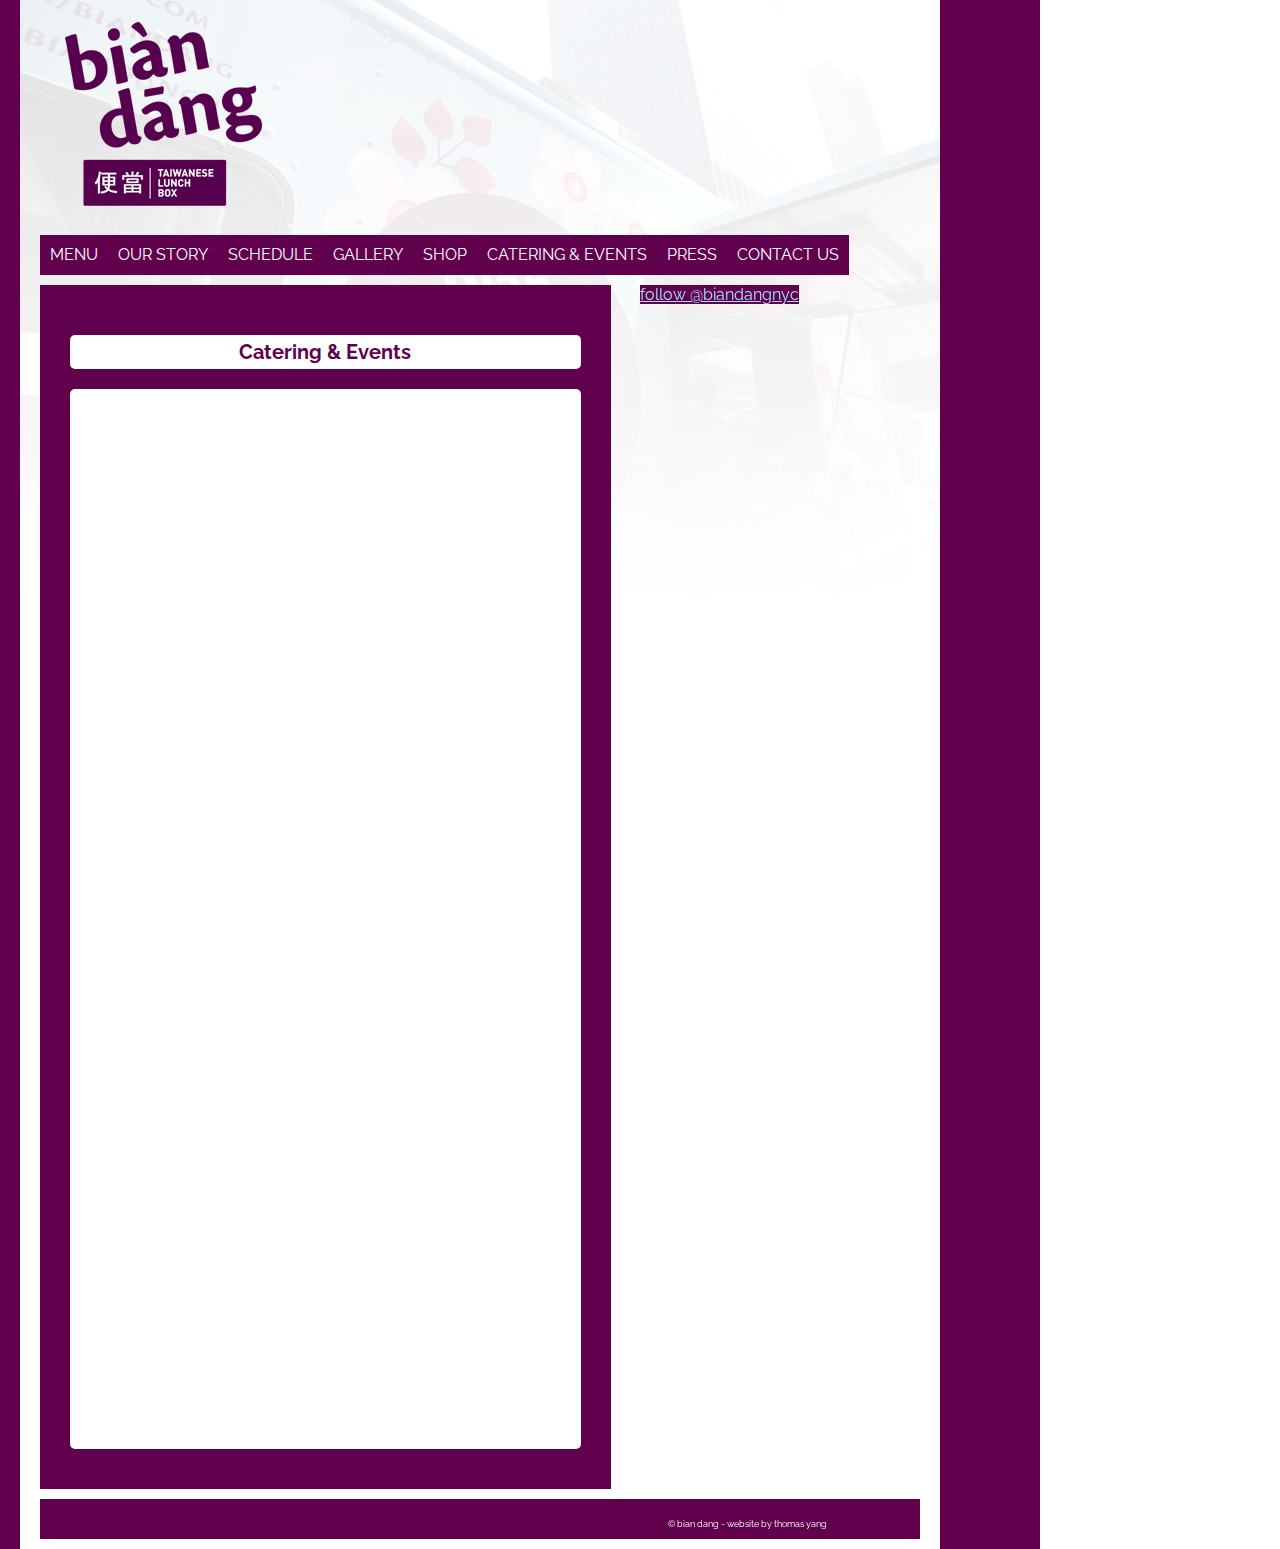
==== catering.html @ ac608b46 "first commit" ====
<!doctype html>
<html lang="en">

<head>
	<meta charset="utf-8" />
	<title>Bian Dang NYC - NYC's Premier Food Truck - Taiwanese Food</title>
	<meta name="description" content="Bian Dang food truck is a Taiwanese food truck based in New York City">
	<meta name="keywords" content="taiwanese, bian dang, food truck, nyc, pork chop, fried chicken, lu rou fan, rice, dumplings, zongzi, zong zi, tian bu la, beef stew, niu rou fan">
	<meta name="viewport" content="width=device-width, initial-scale=1.0" />
	
	<!-- 1140px Grid styles for IE -->
	<!--[if lte IE 9]><link rel="stylesheet" href="css/ie.css" type="text/css" media="screen" /><![endif]-->

	<!-- The 1140px Grid - http://cssgrid.net/ -->
	<link rel="stylesheet" href="css/1140.css" type="text/css" media="screen" />
	
	<!-- Your styles -->
	<link rel="stylesheet" href="css/styles.css" type="text/css" media="screen" />
	
	<!--css3-mediaqueries-js - http://code.google.com/p/css3-mediaqueries-js/ - Enables media queries in some unsupported browsers-->
	<script type="text/javascript" src="js/css3-mediaqueries.js"></script>
	<link href='http://fonts.googleapis.com/css?family=Raleway' rel='stylesheet' type='text/css'>
<script type="text/javascript">

	  var _gaq = _gaq || [];
	  _gaq.push(['_setAccount', 'UA-35441338-1']);
	  _gaq.push(['_trackPageview']);

	  (function() {
	    var ga = document.createElement('script'); ga.type = 'text/javascript'; ga.async = true;
	    ga.src = ('https:' == document.location.protocol ? 'https://ssl' : 'http://www') + '.google-analytics.com/ga.js';
	    var s = document.getElementsByTagName('script')[0]; s.parentNode.insertBefore(ga, s);
	  })();

	</script><!-- google analytics -->
</head>


<body>
<div class="container">
	<div id="wrapper" class="right-margin">
	<div class="row">
		<div class="elevencol">
			<h1><a href="http://biandangnyc.com/">Bian Dang</a></h1>
			<div id="top-right">

			</div>
		</div><!-- elevencol -->
		<div class="clear"></div>	
			<nav>
			<div class="elevencol">
				<ul>
					<li><a href="index.html">Menu</a></li>
					<li><a href="story.html">Our Story</a></li>
					<li><a href="schedule.html">Schedule</a></li>
					<li><a href="construction.html">Gallery</a></li>
					<li><a href="construction.html">Shop</a></li>
					<li><a href="catering.html">Catering &amp; Events</a></li>
					<li><a href="construction.html">Press</a></li>
					<li><a href="contact.html">Contact Us</a></li>
				</ul>
			</div><!-- elevencol -->

			</nav>
		<div class="clear"></div>
		<div class="sevencol">
		    <div id="main">
		    	<h2>Catering &amp; Events</h2>
		    	<p>
		    	<iframe src="https://docs.google.com/spreadsheet/embeddedform?formkey=dGkyUld6NHJtbDdVcmxyRERNcWZMeHc6MQ" width="98%" height="1050" frameborder="0" marginheight="0" marginwidth="0">Loading...</iframe>
				</p>

			</div><!--  main -->

		</div> <!-- sevencol -->
		<div id="sidebar">
			<div class="fourcol widget">
				<!-- twitter code -->
				<a class="twitter-timeline" href="https://twitter.com/biandangnyc" data-widget-id="258636678862864384" width="280px" height="350px">follow @biandangnyc</a>
				<script>!function(d,s,id){var js,fjs=d.getElementsByTagName(s)[0];if(!d.getElementById(id)){js=d.createElement(s);js.id=id;js.src="//platform.twitter.com/widgets.js";fjs.parentNode.insertBefore(js,fjs);}}(document,"script","twitter-wjs");</script>
			</div><!-- fourcol -->
			<div class="fourcol widget">
				<!-- facebook code -->
				<div id="fb-root"></div>
					<script>(function(d, s, id) {
	  				var js, fjs = d.getElementsByTagName(s)[0];
					if (d.getElementById(id)) return;
	  				js = d.createElement(s); js.id = id;
	  				js.src = "//connect.facebook.net/en_US/all.js#xfbml=1";
	  				fjs.parentNode.insertBefore(js, fjs);
					}(document, 'script', 'facebook-jssdk'));</script>
				<div class="fb-like-box" data-href="http://www.facebook.com/biandang" data-width="280" data-height="350" data-show-faces="true" data-stream="true" data-header="true"></div>
			</div><!-- fourcol widget -->
		</div><!-- sidebar -->
		<div class="clear"></div>
		<footer>
			<div class="elevencol">
				&copy; bian dang - website by thomas yang
			</div><!-- elevencol -->
		</footer>
	</div><!-- row -->
	<div class="clear"></div>	
	</div><!-- wrapper right-margin -->
</div><!-- container -->
</body>

</html>
---- css/ie.css ----
.onecol {
width: 4.7%;
}

.twocol {
width: 13.2%;
}

.threecol {
width: 22.05%;
}

.fourcol {
width: 30.6%;
}

.fivecol {
width: 39%;
}

.sixcol {
width: 48%;
}

.sevencol {
width: 56.75%;
}

.eightcol {
width: 61.6%;
}

.ninecol {
width: 74.05%;
}

.tencol {
width: 82%;
}

.elevencol {
width: 91.35%;
}
---- css/1140.css ----
/* CSS Resets */

html,body,div,span,object,iframe,h1,h2,h3,h4,h5,h6,p,blockquote,pre,a,abbr,address,cite,code,del,dfn,em,img,ins,q,small,strong,sub,sup,dl,dt,dd,ol,ul,li,fieldset,form,label,legend,table,caption,tbody,tfoot,thead,tr,th,td{border:0;margin:0;padding:0}article,aside,figure,figure img,figcaption,hgroup,footer,header,nav,section,video,object{display:block}a img{border:0}figure{position:relative}figure img{width:100%}


/* ==================================================================================================================== */
/* ! The 1140px Grid V2 by Andy Taylor \ http://cssgrid.net \ http://www.twitter.com/andytlr \ http://www.andytlr.com   */
/* ==================================================================================================================== */

.container {
padding-left: 20px;
padding-right: 20px;
}

.row {
width: 100%;
max-width: 1140px;
min-width: 755px;
margin: 0 auto;
overflow: hidden;
}

.onecol, .twocol, .threecol, .fourcol, .fivecol, .sixcol, .sevencol, .eightcol, .ninecol, .tencol, .elevencol {
margin-right: 3.8%;
float: left;
min-height: 1px;
}

.row .onecol {
width: 4.85%;
}

.row .twocol {
width: 13.45%;
}

.row .threecol {
width: 22.05%;
}

.row .fourcol {
width: 30.75%;
}

.row .fivecol {
width: 39.45%;
}

.row .sixcol {
width: 48%;
}

.row .sevencol {
width: 56.75%;
}

.row .eightcol {
width: 65.4%;
}

.row .ninecol {
width: 74.05%;
}

.row .tencol {
width: 82.7%;
}

.row .elevencol {
width: 91.35%;
}

.row .twelvecol {
width: 100%;
float: left;
}

.last {
margin-right: 0px;
}

img, object, embed {
max-width: 100%;
}

img {
	height: auto;
}


/* Smaller screens */

@media only screen and (max-width: 1023px) {

	body {
	font-size: 0.8em;
	line-height: 1.5em;
	}
	
	}


/* Mobile */

@media handheld, only screen and (max-width: 767px) {

	body {
	font-size: 16px;
	-webkit-text-size-adjust: none;
	}
	
	.row, body, .container {
	width: 100%;
	min-width: 0;
	margin-left: 0px;
	margin-right: 0px;
	padding-left: 0px;
	padding-right: 0px;
	}
	
	.row .onecol, .row .twocol, .row .threecol, .row .fourcol, .row .fivecol, .row .sixcol, .row .sevencol, .row .eightcol, .row .ninecol, .row .tencol, .row .elevencol, .row .twelvecol {
	width: auto;
	float: none;
	margin-left: 0px;
	margin-right: 0px;
	padding-left: 20px;
	padding-right: 20px;
	}

}
---- css/styles.css ----
/* ============================== */
/* ! Layout for desktop version   */
/*
purple is 61004d
light blue is a0e2f9*/
/* ============================== */

* {
	font-family: 'Raleway', sans-serif;
}

.container{

	background: url('../images/bian-dang-truck-bg.png') no-repeat;
		border-left: 20px solid #61004d;
}

#wrapper{
	width: 900px;
}
.right-margin{
	border-right: 100px solid #61004d;
}
#sidebar{
	margin-left: 12px;
	margin-right: -10px;
}
.widget{	
	float: right;
	width: 100%;
	height: 50%;
	margin-top: 10px;
}
a{
	color: #a0e2f9;
	background: #61004d;
}

h1 a{
	background: url('../images/bian-dang-logo.png') no-repeat;
	display: block;
	height: 235px;
	width: 235px;
	text-indent: 100%;
  	white-space: nowrap;
  	overflow: hidden;
  	margin:auto;
  	float: left;
}

h2{
	text-align: center;
	color: #61004d;
	background: #fff;
	display: block;
	font-weight: bold;
	font-size: 20px;
	padding: 5px;
	margin: 10px 0 10px 0;
	border-radius: 5px;
}	

h3{
	font-size: 18px;
	color: #fff;
	text-align: center;
	padding: 30px;
	text-decoration: underline;
}

iframe{
	color: #61004d;
	background: #fff;
	display: block;
	font-weight: bold;
	font-size: 20px;
	padding: 5px;
	margin: 10px 0 10px 0;
	border-radius: 5px;
	max-width: 511px;
}	

.container p {
	color: #fff;
	max-width: 511px;
	line-height: 20px;
	text-indent: 50px;
	margin: 20px 0 0 0;
}

/*nav menu*/
nav li{
	float: left;
	text-decoration: none;
	list-style-type: none;
}
nav a{
	background: #61004d;
	color:#fff;
	padding: 10px;
	height: 20px;
	width: auto;
	display: block;
	text-decoration: none;
	text-transform: uppercase;
}
nav a:hover{
	text-decoration: underline;
}

#top-right{
	float:right;
}


footer{
	background: #61004d;
	color:#fff;
	font-size: 9px;
	padding: 20px;
	margin: 10px 20px 10px 0px;
	text-align: right;
}

.center{
	text-align: center;
}

.clear{
	clear:	both;
}




/**************** Food Details ****************/
#main {
    float: left;
    padding: 40px 30px 30px 30px;
    width: 100%;
    font-size: 16px;
    background: #61004d;
    margin-top: 10px;
}


#main dl {
  overflow: hidden;
}

#main dt {
	float: left;
	padding: 5px 5px 0 0;
	font-weight: bolder;
	color: #fff;
	letter-spacing: 1px;
}

#main dd.price {
	padding: 5px;
	float: right;
	font-weight: bolder;
	color: #fff;
}

#main dd.ingredients {
	float: left;
	font-size: 12px;
	width: 90%;
	color: #fff;
	padding: 0 0px 10px 10px;
	letter-spacing: 1px;
}
.menu-footer {
	text-align: center;
	display: block;
	font-size: 12px;
	color: #fff;
	background: #6100
	padding: 20px 0px 0px 0px;
	letter-spacing: 1px;
}
.menu-class{
	text-align: center;
	color: #61004d;
	background: #fff;
	display: block;
	font-weight: bold;
	font-size: 20px;
	padding: 5px;
	margin: 10px 0 10px 0;
	border-radius: 5px;
}	
	/*End food menu*/

/*schedule dictionary*/

#schedule dd.spot{
	float: left;
	font-size: 14px;
	width: 100%;
	color: #fff;
	padding: 5px 0px 30px 30px;
	letter-spacing: 1px;
}

#schedule .footer{
	text-align: center;
	display: block;
	font-size: 12px;
	color: #fff;
	background: #6100;
	padding: 30px 0px 0px 0px;
	letter-spacing: 1px;
}

#schedule dd.hood {
	padding: 5px;
	float: right;
	font-weight: bolder;
	color: #fff;
}

/* end schedule dictionary*/


/* ============================= */
/* ! Layout for mobile version   */
/* ============================= */

@media handheld, only screen and (max-width: 767px) {

	body {
	font-family: 'Raleway', sans-serif;
	}
	
	.container p {
	color: #fff;
	line-height: 20px;
	text-align: center;
	margin: 20px 0 0 0;
	}

	#wrapper{
		width: 90%;
}

}


/* ========================================== */
/* ! Provide higher res assets for iPhone 4   */
/* ========================================== */

@media only screen and (-webkit-min-device-pixel-ratio: 2) { 

/*	.logo {
		background: url(logo2x.jpg) no-repeat;
		background-size: 212px 303px;
	}*/

}
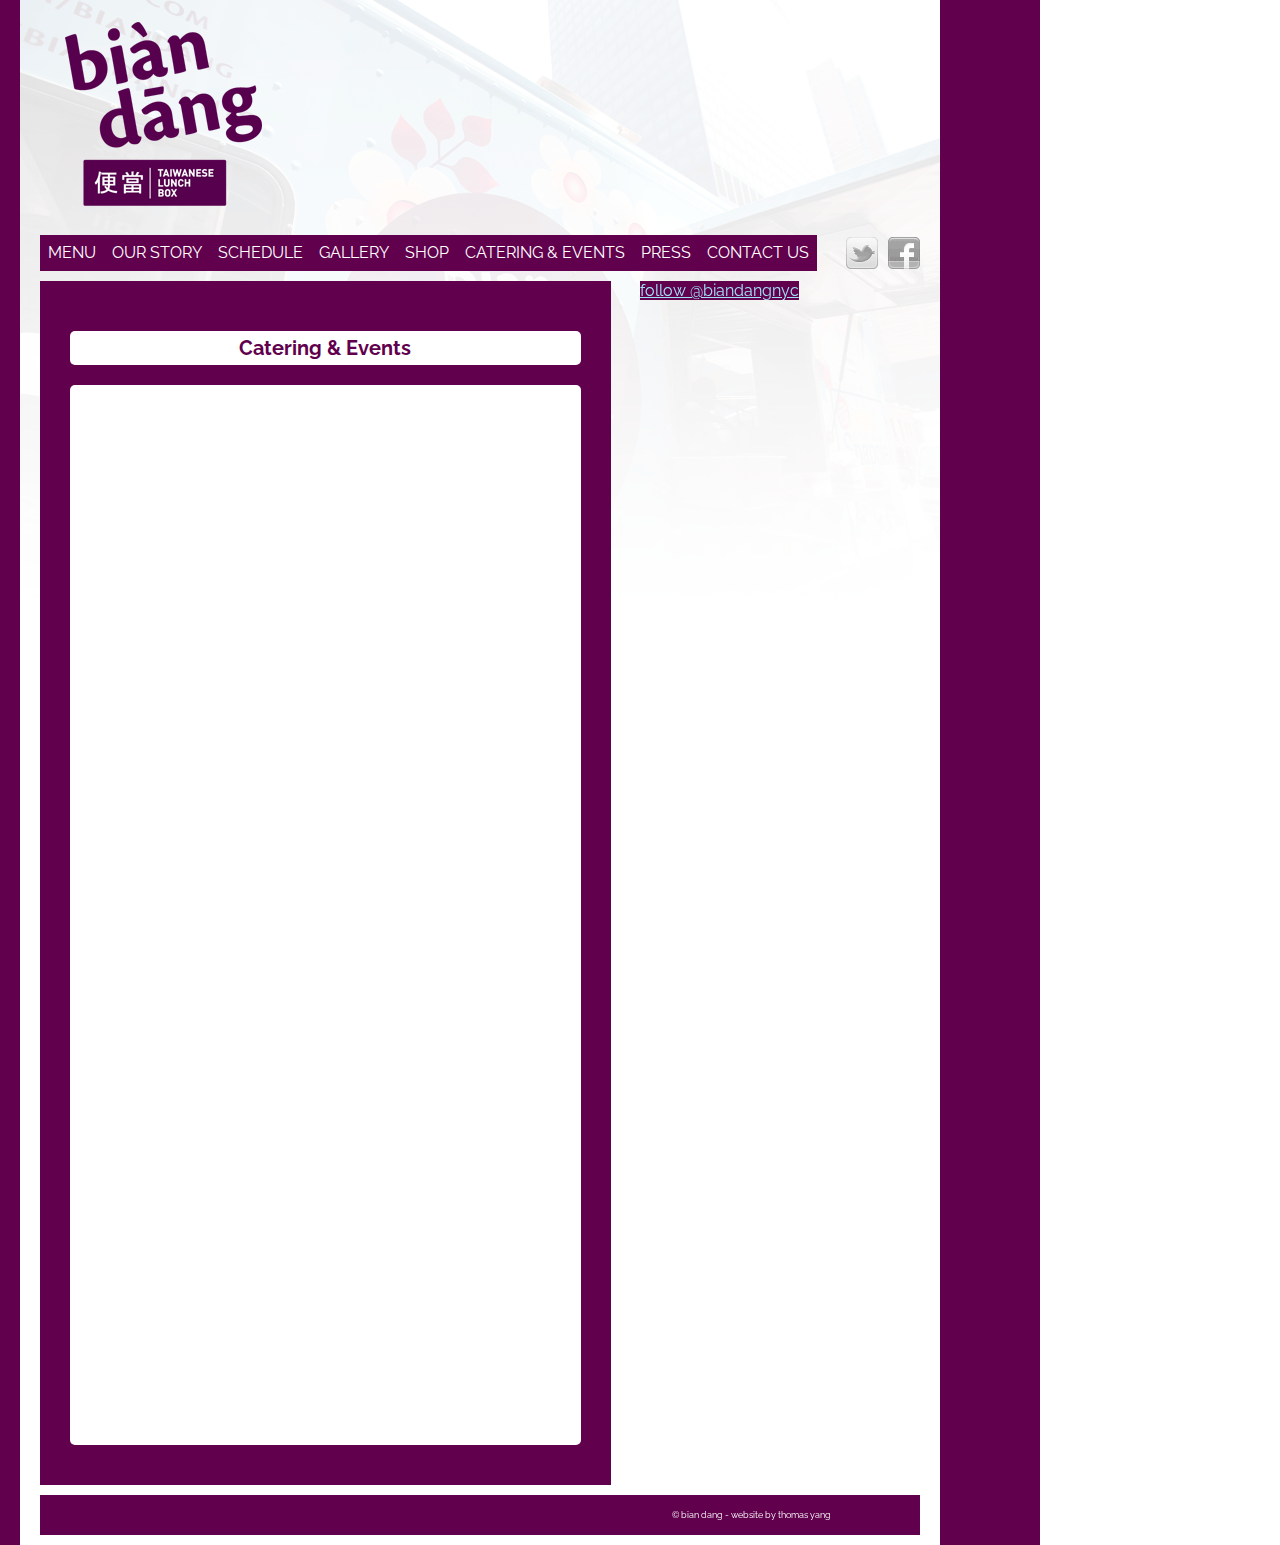
==== commit 91a3aab7: "sprite add" ====
--- a/catering.html
+++ b/catering.html
@@ -4,8 +4,8 @@
 <head>
 	<meta charset="utf-8" />
 	<title>Bian Dang NYC - NYC's Premier Food Truck - Taiwanese Food</title>
-	<meta name="description" content="Bian Dang food truck is a Taiwanese food truck based in New York City">
-	<meta name="keywords" content="taiwanese, bian dang, food truck, nyc, pork chop, fried chicken, lu rou fan, rice, dumplings, zongzi, zong zi, tian bu la, beef stew, niu rou fan">
+	<meta name="description" content="Bian Dang is a top-rated Taiwanese food truck based in New York City.  They are known for their fried pork chop or chicken thigh over rice with a secret family minced pork sauce.">
+	<meta name="keywords" content="taiwanese, bian dang, food truck, nyc, new york, new york city, new york city food truck, food catering, food truck events, food truck catering, pork chop, fried chicken, lu rou fan, rice, dumplings, zongzi, zong zi, tian bu la, beef stew, niu rou fan">
 	<meta name="viewport" content="width=device-width, initial-scale=1.0" />
 	
 	<!-- 1140px Grid styles for IE -->
@@ -48,7 +48,7 @@
 		</div><!-- elevencol -->
 		<div class="clear"></div>	
 			<nav>
-			<div class="elevencol">
+				<div class="top-bar">
 				<ul>
 					<li><a href="index.html">Menu</a></li>
 					<li><a href="story.html">Our Story</a></li>
@@ -59,8 +59,15 @@
 					<li><a href="construction.html">Press</a></li>
 					<li><a href="contact.html">Contact Us</a></li>
 				</ul>
-			</div><!-- elevencol -->
+				</div><!-- elevencol -->
 
+				<div id="head-soc">
+					<ul>
+						<li id="fb"><a href="http://facebook.com/biandang">Facebook</a></li>
+						<li id="twit"><a href="http://twitter.com/biandangnyc/">Twitter</a></li>
+					</ul>
+				<div class="clear"></div>
+				</div>
 			</nav>
 		<div class="clear"></div>
 		<div class="sevencol">
@@ -97,6 +104,7 @@
 			<div class="elevencol">
 				&copy; bian dang - website by thomas yang
 			</div><!-- elevencol -->
+			<div class="clear"></div>
 		</footer>
 	</div><!-- row -->
 	<div class="clear"></div>	
--- a/css/styles.css
+++ b/css/styles.css
@@ -89,22 +89,25 @@
 }
 
 /*nav menu*/
-nav li{
+nav .top-bar li{
 	float: left;
 	text-decoration: none;
 	list-style-type: none;
 }
-nav a{
+nav {
+	margin-right: 20px;
+}
+nav .top-bar a{
 	background: #61004d;
 	color:#fff;
-	padding: 10px;
+	padding: 8px;
 	height: 20px;
 	width: auto;
 	display: block;
 	text-decoration: none;
 	text-transform: uppercase;
 }
-nav a:hover{
+nav .top-bar a:hover{
 	text-decoration: underline;
 }
 
@@ -117,7 +120,7 @@
 	background: #61004d;
 	color:#fff;
 	font-size: 9px;
-	padding: 20px;
+	padding: 15px; 
 	margin: 10px 20px 10px 0px;
 	text-align: right;
 }
@@ -224,6 +227,23 @@
 /* end schedule dictionary*/
 
 
+/*social media sprite*/
+#head-soc ul li {
+	list-style:none;
+	padding: 2px 0 0 10px; 
+	float: right;
+}
+#head-soc ul li a {text-indent: -9999px; font-size: 0; line-height: 0; 
+	overflow: hidden ; height: 32px; width: 32px ;border: 0; 
+	background: url(../images/social-media.gif) no-repeat; display: block;}
+
+
+#head-soc li#fb a {background-position: -96px 0px;}
+#head-soc li#fb a:hover {background-position: -96px -32px;}
+
+#head-soc li#twit a {background-position: -128px 0px;}
+#head-soc li#twit a:hover {background-position: -128px -32px;}
+
 /* ============================= */
 /* ! Layout for mobile version   */
 /* ============================= */
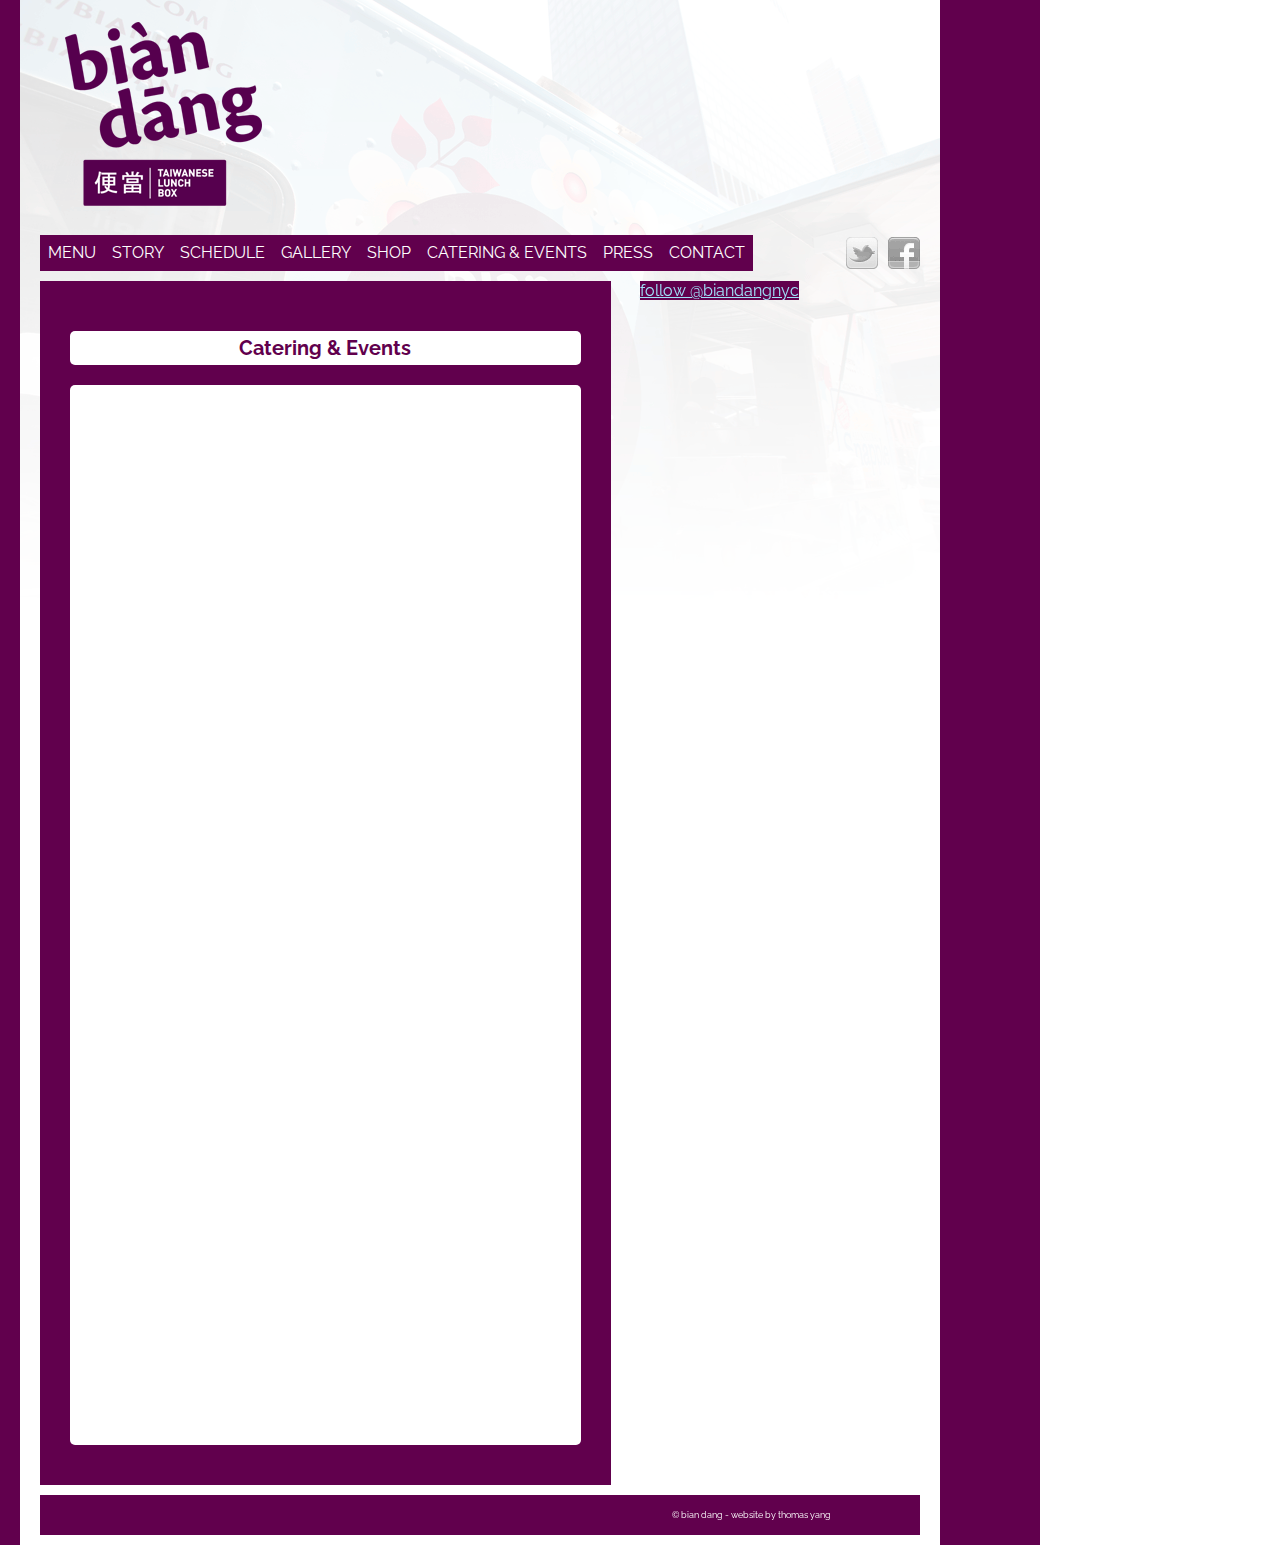
==== commit bb4ede39: "added linked in" ====
--- a/catering.html
+++ b/catering.html
@@ -51,13 +51,13 @@
 				<div class="top-bar">
 				<ul>
 					<li><a href="index.html">Menu</a></li>
-					<li><a href="story.html">Our Story</a></li>
+					<li><a href="story.html">Story</a></li>
 					<li><a href="schedule.html">Schedule</a></li>
 					<li><a href="construction.html">Gallery</a></li>
 					<li><a href="construction.html">Shop</a></li>
 					<li><a href="catering.html">Catering &amp; Events</a></li>
 					<li><a href="construction.html">Press</a></li>
-					<li><a href="contact.html">Contact Us</a></li>
+					<li><a href="contact.html">Contact</a></li>
 				</ul>
 				</div><!-- elevencol -->
 
--- a/css/styles.css
+++ b/css/styles.css
@@ -244,6 +244,11 @@
 #head-soc li#twit a {background-position: -128px 0px;}
 #head-soc li#twit a:hover {background-position: -128px -32px;}
 
+#head-soc li#g a {background-position: 0px 0px;}
+#head-soc li#g a:hover {background-position: 0px -32px;}
+
+/*end social media*/
+
 /* ============================= */
 /* ! Layout for mobile version   */
 /* ============================= */
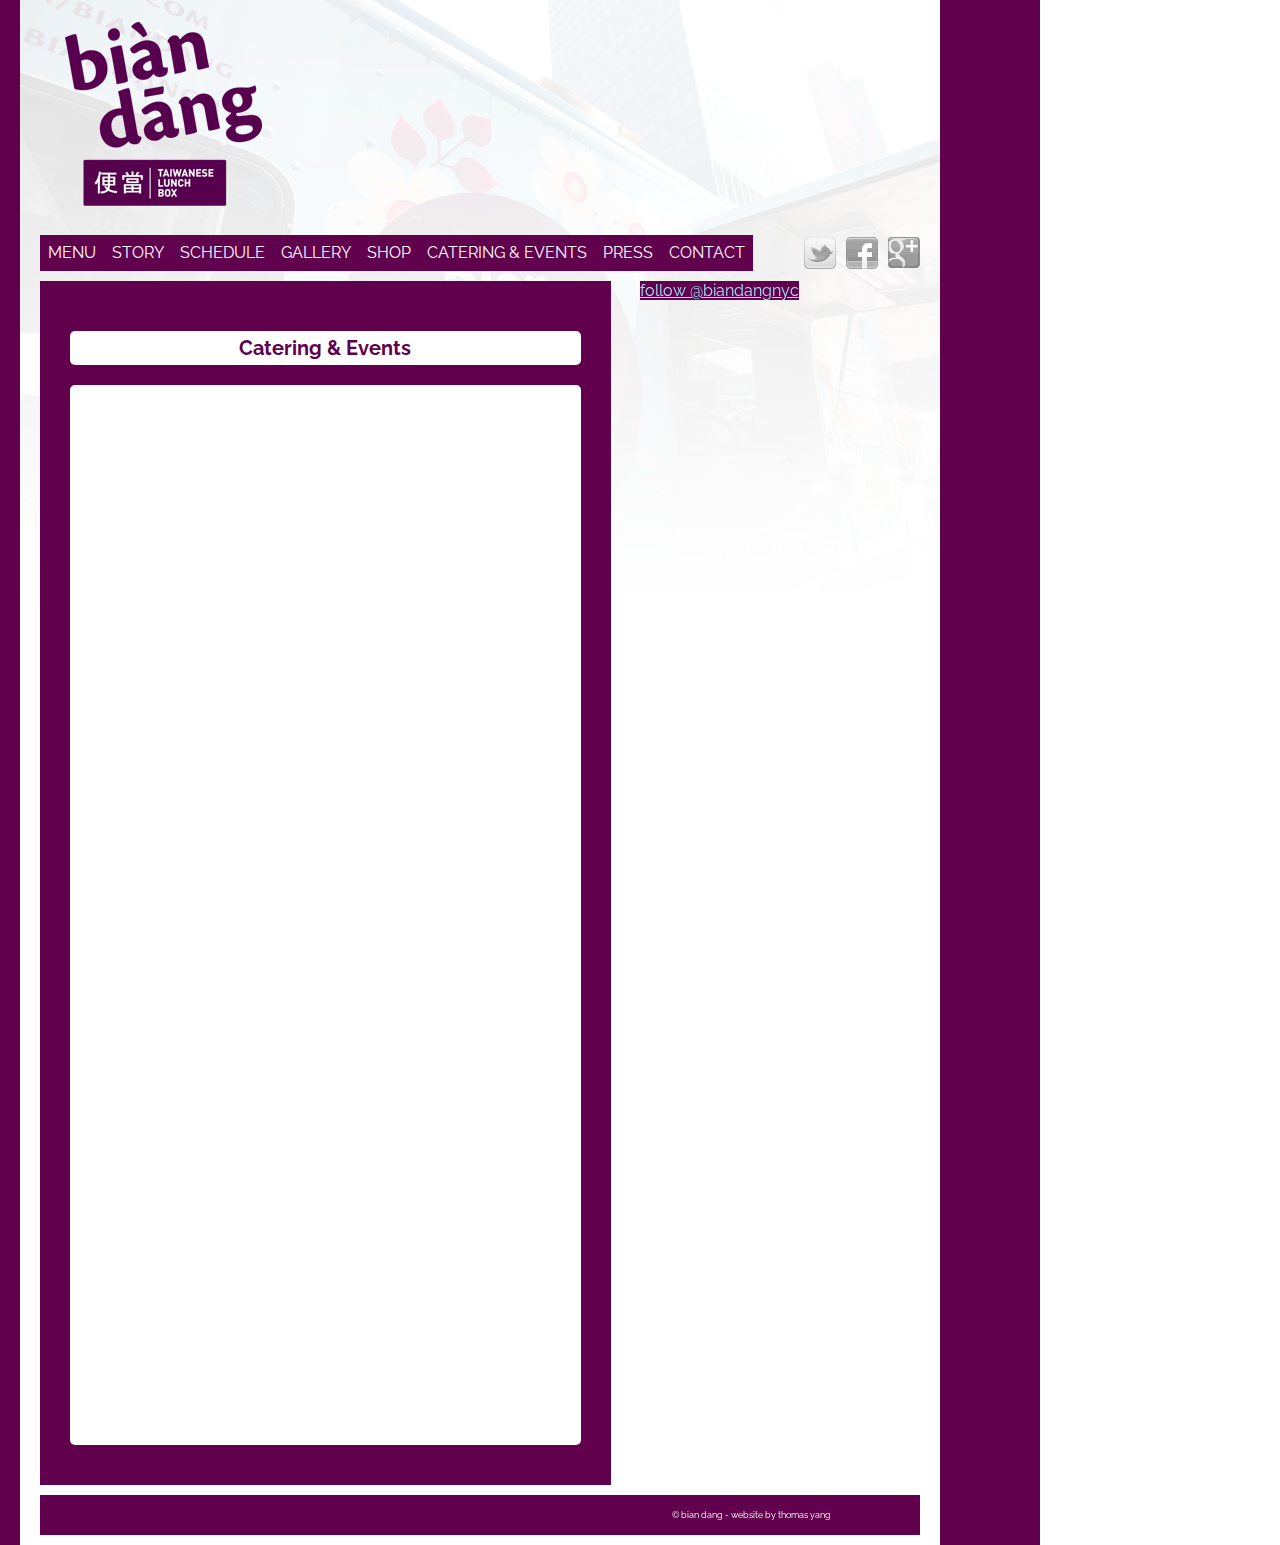
==== commit fa597a39: "linkedin fixed" ====
--- a/catering.html
+++ b/catering.html
@@ -63,6 +63,7 @@
 
 				<div id="head-soc">
 					<ul>
+						<li id="g"><a href="https://plus.google.com/100683451236966742818/">Google+</a></li>
 						<li id="fb"><a href="http://facebook.com/biandang">Facebook</a></li>
 						<li id="twit"><a href="http://twitter.com/biandangnyc/">Twitter</a></li>
 					</ul>
